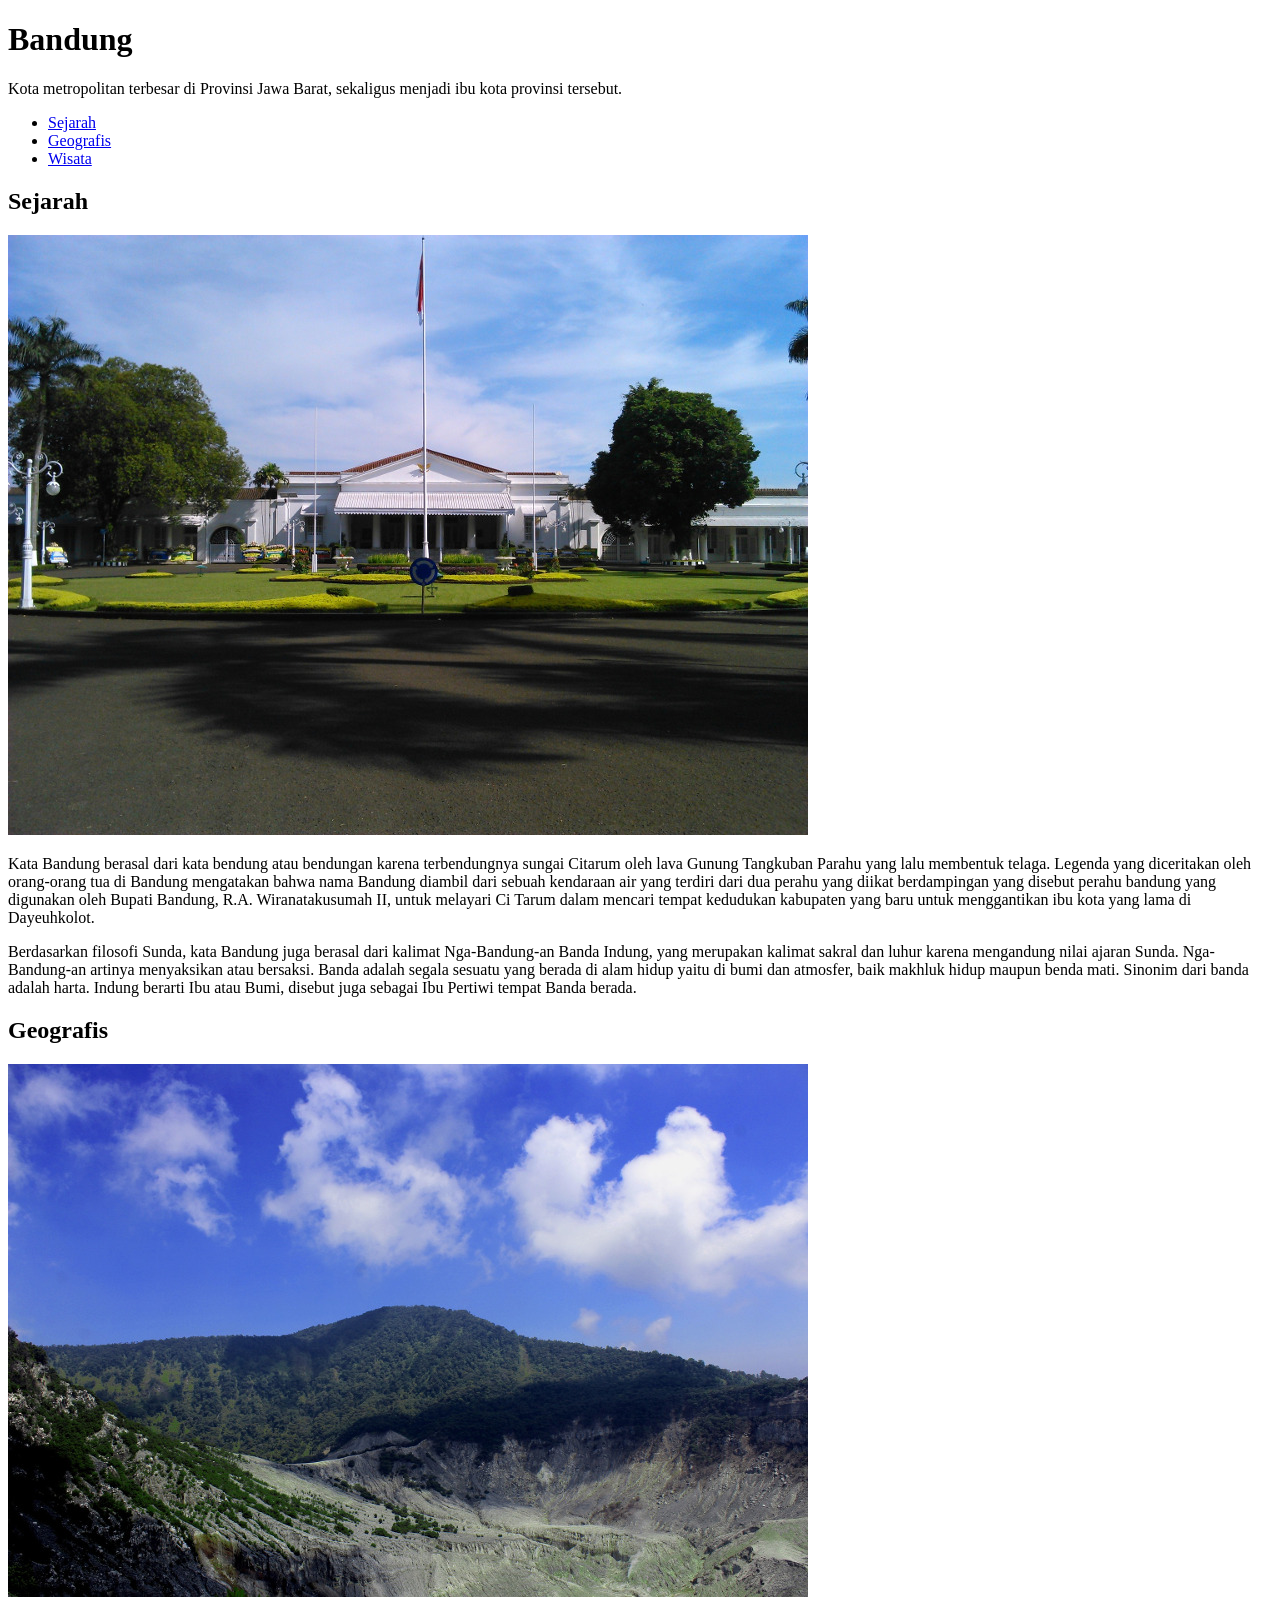
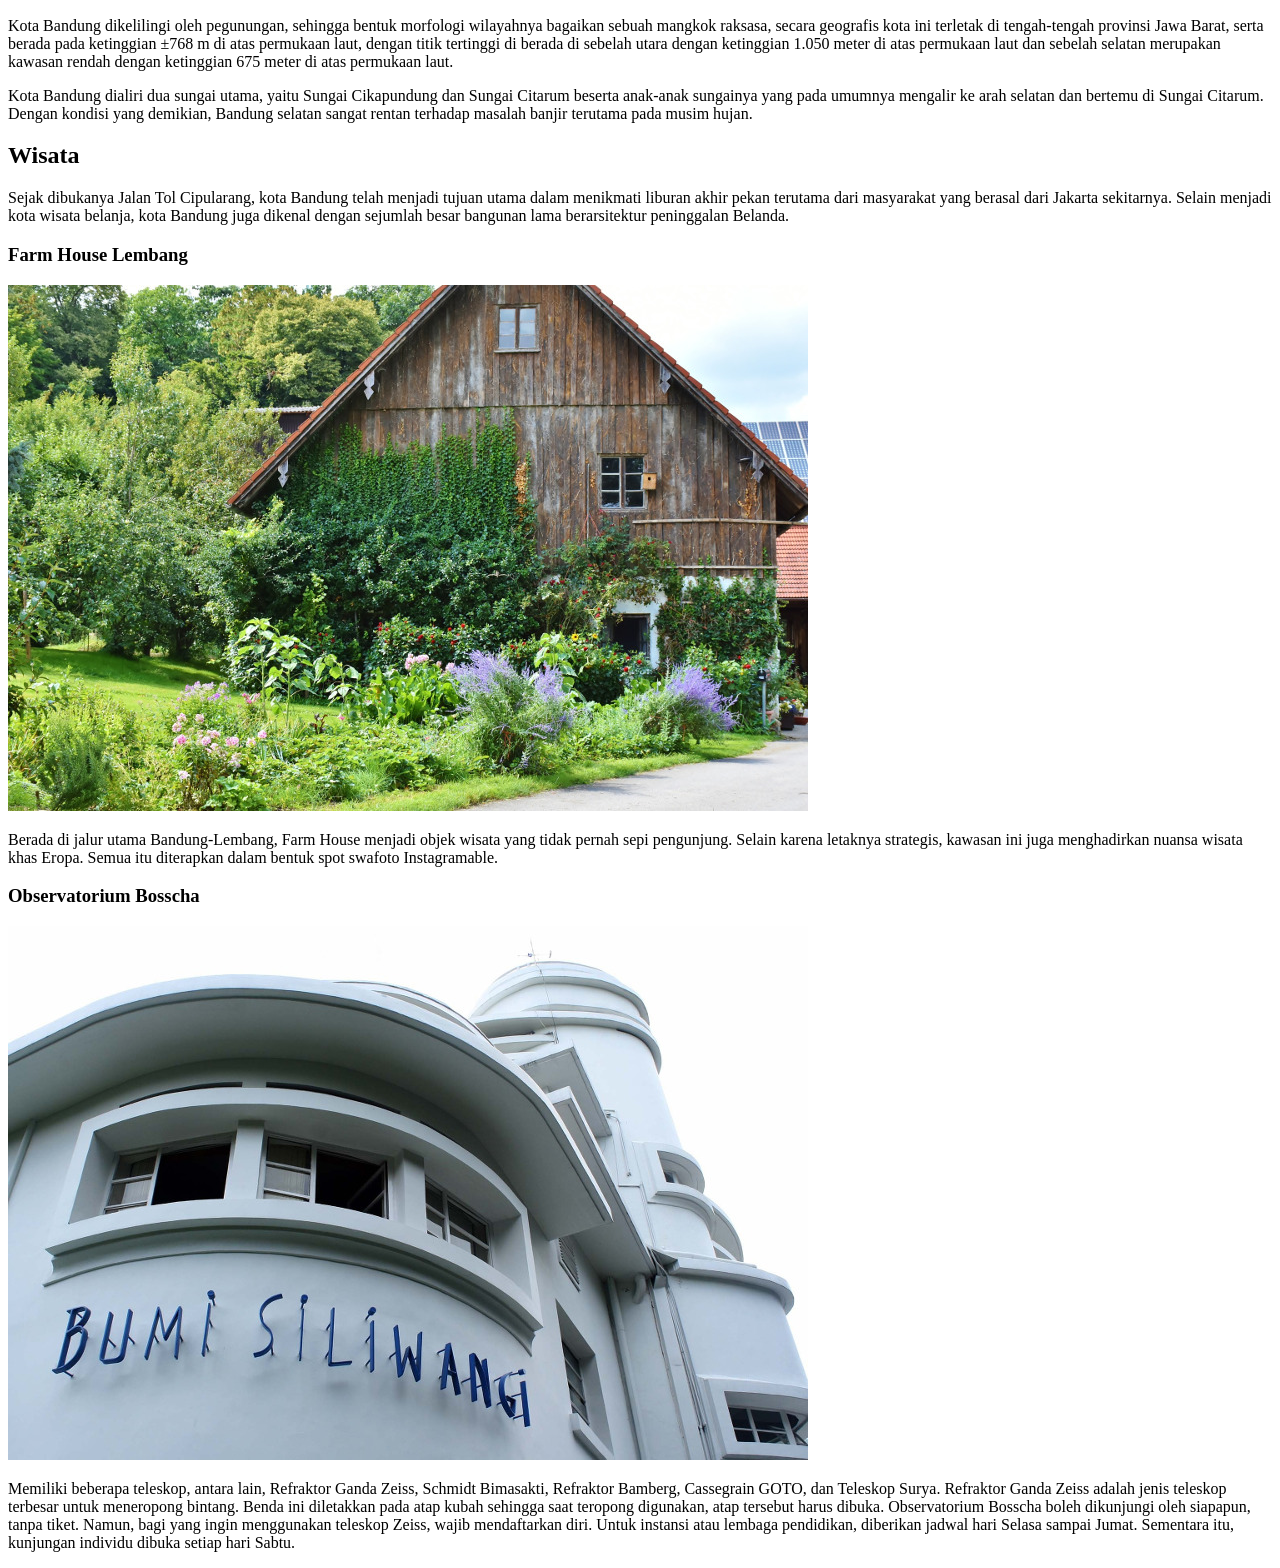
==== app.html @ d2669988 "init: initial project setup" ====
<!DOCTYPE html>
<html lang="en">

<head>
    <meta charset="UTF-8">
    <meta name="viewport" content="width=device-width, initial-scale=1.0">
    <title>Halaman Profil Bandung</title>
</head>

<body>
    <h1>Bandung</h1>
    <p>Kota metropolitan terbesar di Provinsi Jawa Barat, sekaligus menjadi ibu kota provinsi tersebut.</p>

    <ul>
        <li>
            <a href="#sejarah">Sejarah</a>
        </li>
        <li>
            <a href="#geografis">Geografis</a>
        </li>
        <li>
            <a href="#wisata">Wisata</a>
        </li>
    </ul>

    <h2 id="sejarah">Sejarah</h2>
    <img src="/img/history.jpg" alt="Sejarah">
    <p> Kata Bandung berasal dari kata bendung atau bendungan karena terbendungnya sungai Citarum oleh lava Gunung
        Tangkuban Parahu yang lalu membentuk telaga. Legenda yang diceritakan oleh orang-orang tua di Bandung mengatakan
        bahwa nama Bandung diambil dari sebuah kendaraan air yang terdiri dari dua perahu yang diikat berdampingan yang
        disebut perahu bandung yang digunakan oleh Bupati Bandung, R.A. Wiranatakusumah II, untuk melayari Ci Tarum
        dalam mencari tempat kedudukan kabupaten yang baru untuk menggantikan ibu kota yang lama di Dayeuhkolot.</p>

    <p> Berdasarkan filosofi Sunda, kata Bandung juga berasal dari kalimat Nga-Bandung-an Banda Indung, yang merupakan
        kalimat sakral dan luhur karena mengandung nilai ajaran Sunda. Nga-Bandung-an artinya menyaksikan atau bersaksi.
        Banda adalah segala sesuatu yang berada di alam hidup yaitu di bumi dan atmosfer, baik makhluk hidup maupun
        benda mati. Sinonim dari banda adalah harta. Indung berarti Ibu atau Bumi, disebut juga sebagai Ibu Pertiwi
        tempat Banda berada.</p>

    <h2 id="geografis">Geografis</h2>
    <img src="/img/geografis.jpg" alt="Geografis">
    <p> Kota Bandung dikelilingi oleh pegunungan, sehingga bentuk morfologi wilayahnya bagaikan sebuah mangkok raksasa,
        secara geografis kota ini terletak di tengah-tengah provinsi Jawa Barat, serta berada pada ketinggian ±768 m di
        atas permukaan laut, dengan titik tertinggi di berada di sebelah utara dengan ketinggian 1.050 meter di atas
        permukaan laut dan sebelah selatan merupakan kawasan rendah dengan ketinggian 675 meter di atas permukaan laut.
    </p>

    <p> Kota Bandung dialiri dua sungai utama, yaitu Sungai Cikapundung dan Sungai Citarum beserta anak-anak sungainya
        yang pada umumnya mengalir ke arah selatan dan bertemu di Sungai Citarum. Dengan kondisi yang demikian, Bandung
        selatan sangat rentan terhadap masalah banjir terutama pada musim hujan.</p>

    <h2 id="wisata">Wisata</h2>
    <p> Sejak dibukanya Jalan Tol Cipularang, kota Bandung telah menjadi tujuan utama dalam menikmati liburan akhir
        pekan terutama dari masyarakat yang berasal dari Jakarta sekitarnya. Selain menjadi kota wisata belanja, kota
        Bandung juga dikenal dengan sejumlah besar bangunan lama berarsitektur peninggalan Belanda.</p>

    <h3>Farm House Lembang</h3>
    <img src="/img/farm-house.jpg" alt="Farm House Lembang">
    <p> Berada di jalur utama Bandung-Lembang, Farm House menjadi objek wisata yang tidak pernah sepi pengunjung. Selain
        karena letaknya strategis, kawasan ini juga menghadirkan nuansa wisata khas Eropa. Semua itu diterapkan dalam
        bentuk spot swafoto Instagramable.</p>

    <h3>Observatorium Bosscha</h3>
    <img src="/img/bosscha.jpg" alt="Observatorium Bosscha">
    <p> Memiliki beberapa teleskop, antara lain, Refraktor Ganda Zeiss, Schmidt Bimasakti, Refraktor Bamberg, Cassegrain
        GOTO, dan Teleskop Surya. Refraktor Ganda Zeiss adalah jenis teleskop terbesar untuk meneropong bintang. Benda
        ini diletakkan pada atap kubah sehingga saat teropong digunakan, atap tersebut harus dibuka. Observatorium
        Bosscha boleh dikunjungi oleh siapapun, tanpa tiket. Namun, bagi yang ingin menggunakan teleskop Zeiss, wajib
        mendaftarkan diri. Untuk instansi atau lembaga pendidikan, diberikan jadwal hari Selasa sampai Jumat. Sementara
        itu, kunjungan individu dibuka setiap hari Sabtu.</p>
</body>

</html>
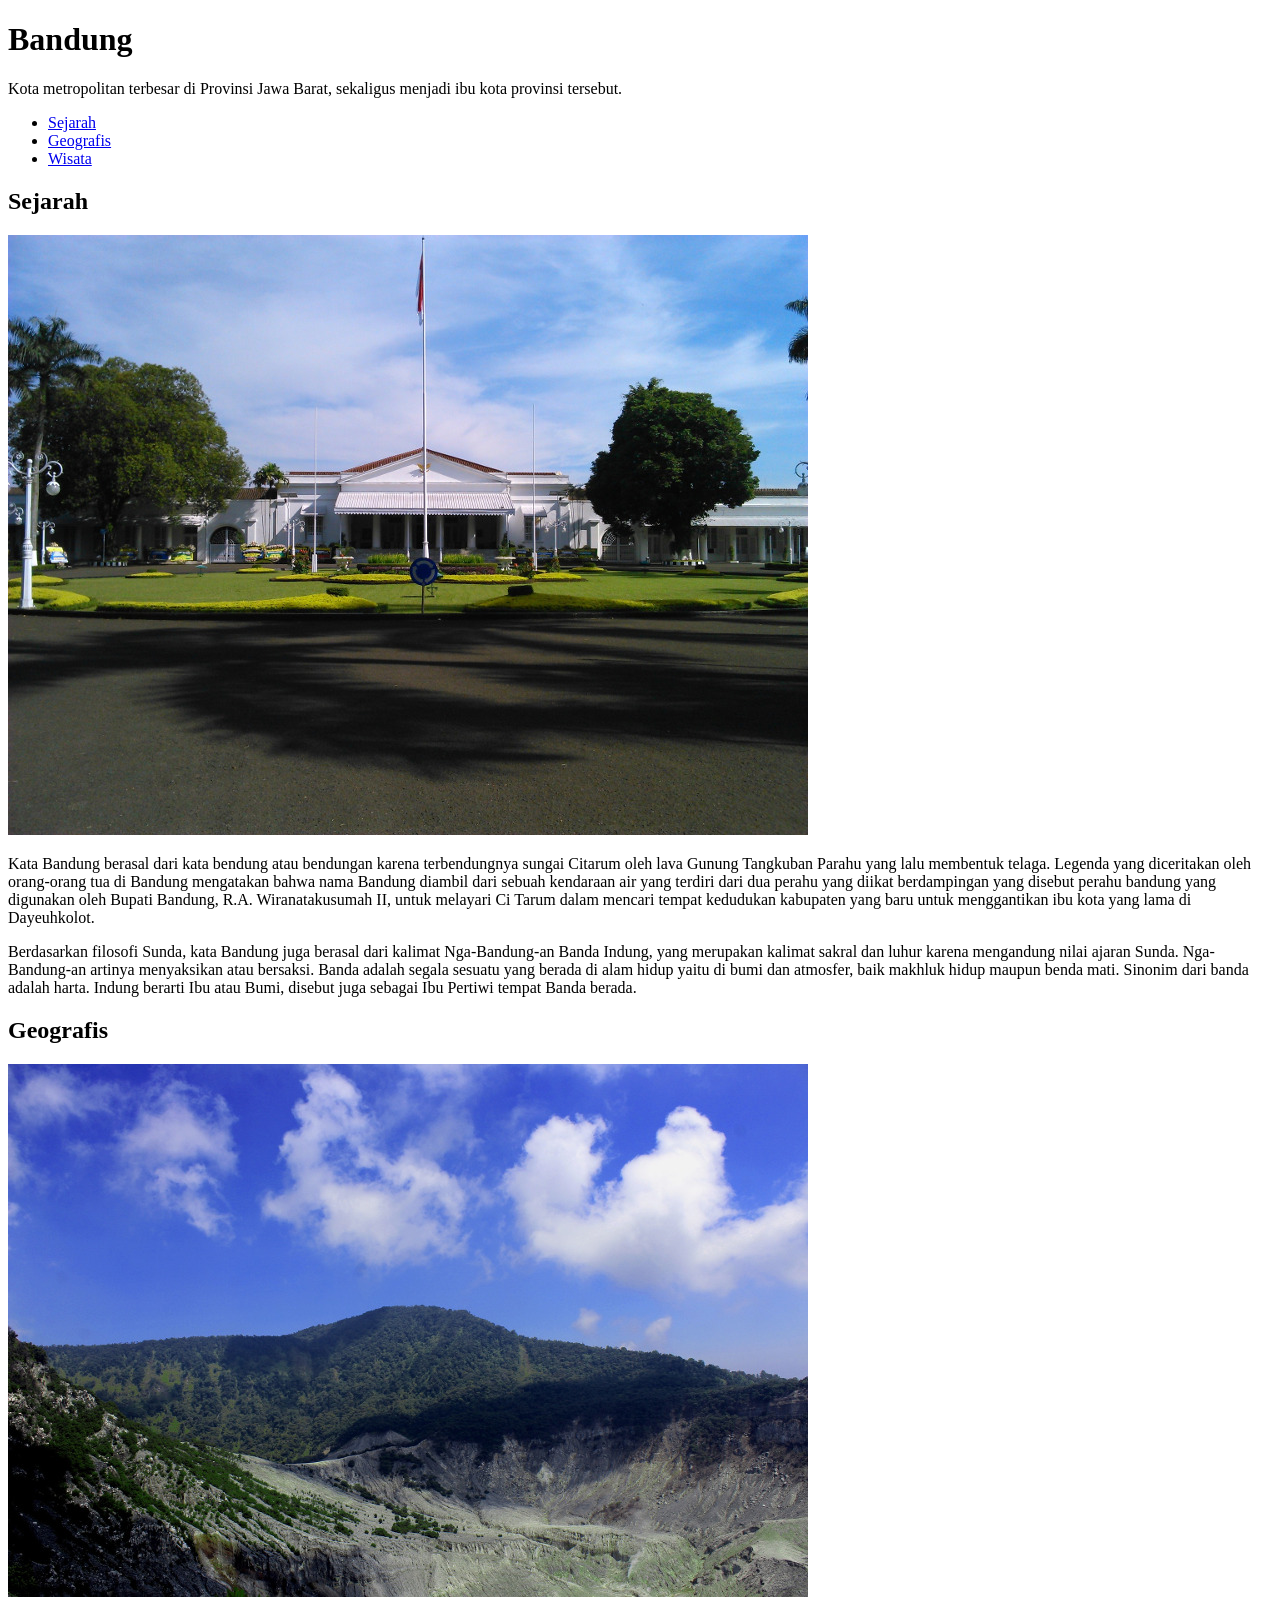
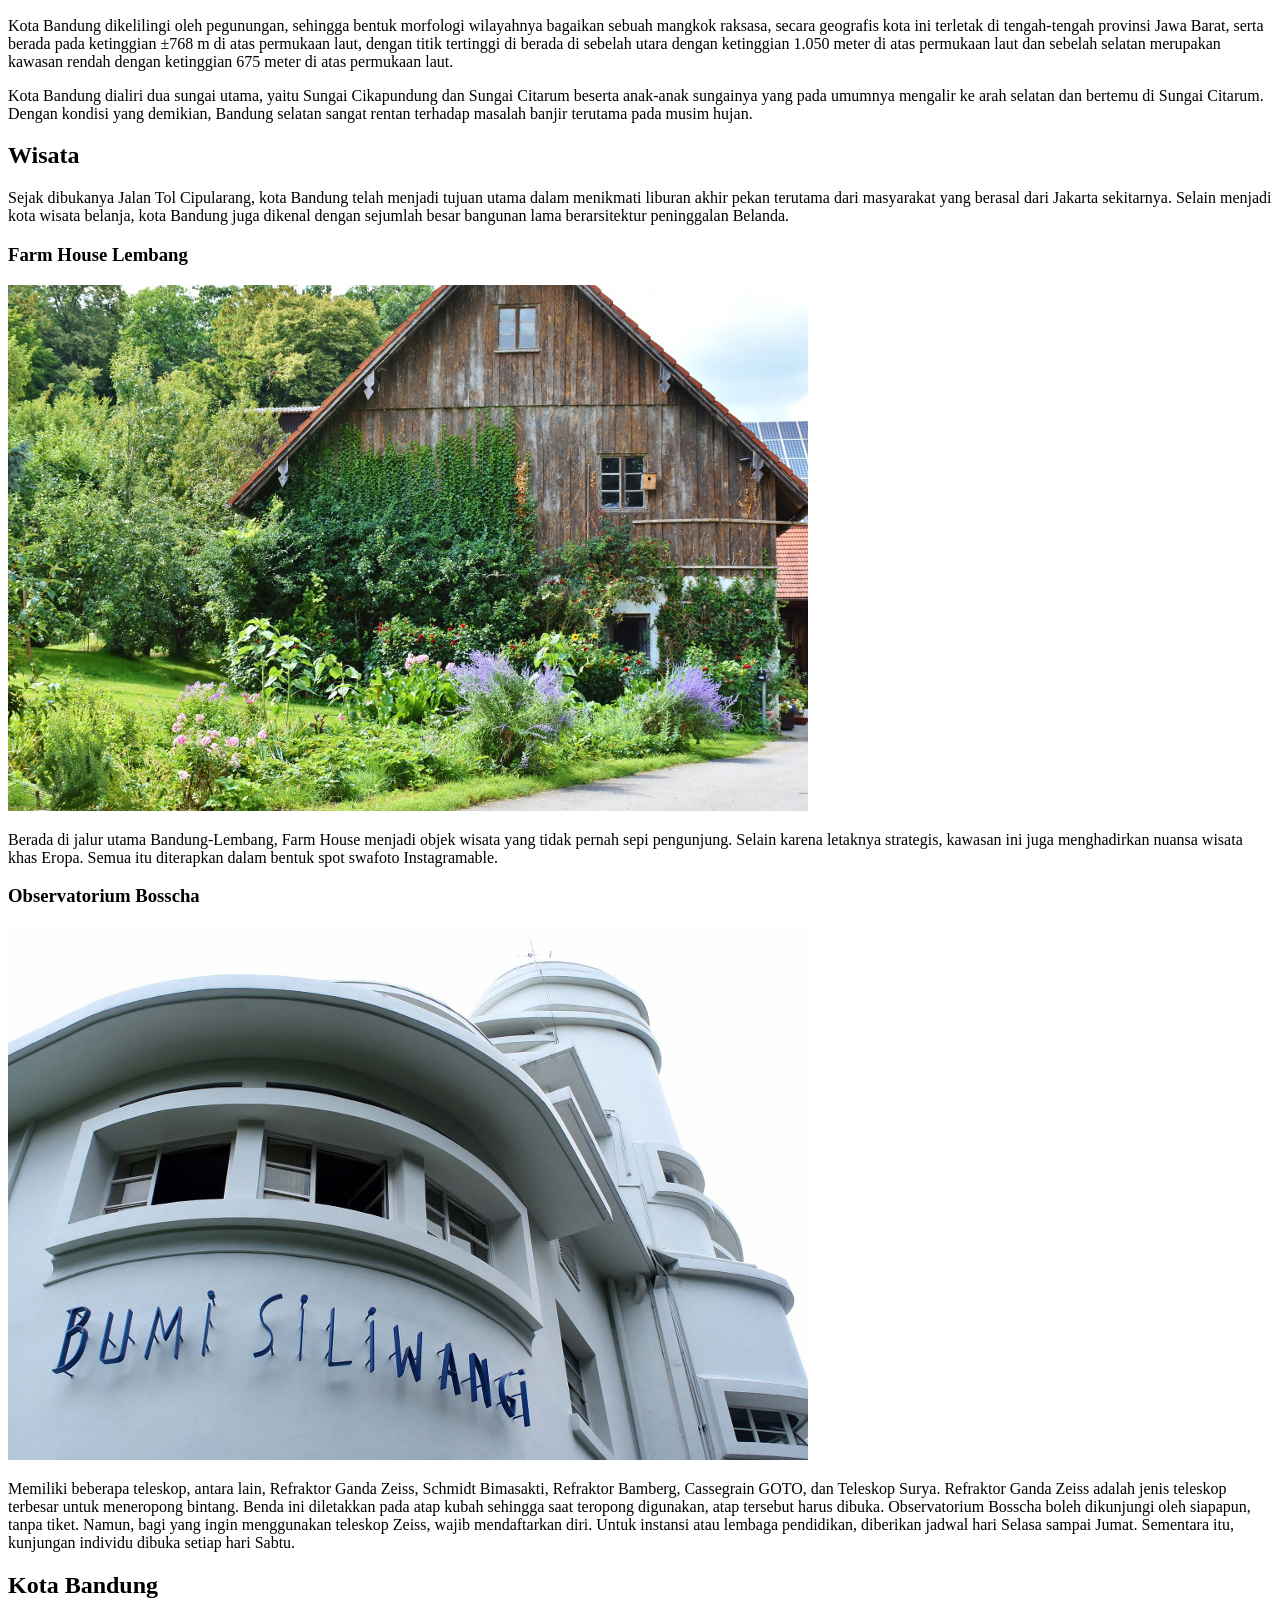
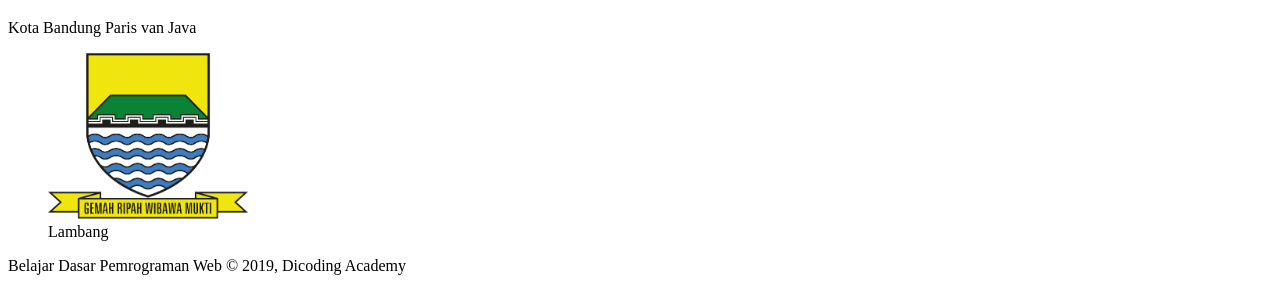
==== commit 0405c367: "feat: add header, main, footer, and badge-bandung" ====
--- a/app.html
+++ b/app.html
@@ -8,66 +8,99 @@
 </head>
 
 <body>
-    <h1>Bandung</h1>
-    <p>Kota metropolitan terbesar di Provinsi Jawa Barat, sekaligus menjadi ibu kota provinsi tersebut.</p>
+    <header>
+        <h1>Bandung</h1>
+        <p>Kota metropolitan terbesar di Provinsi Jawa Barat, sekaligus menjadi ibu kota provinsi tersebut.</p>
 
-    <ul>
-        <li>
-            <a href="#sejarah">Sejarah</a>
-        </li>
-        <li>
-            <a href="#geografis">Geografis</a>
-        </li>
-        <li>
-            <a href="#wisata">Wisata</a>
-        </li>
-    </ul>
+        <nav>
+            <ul>
+                <li>
+                    <a href="#sejarah">Sejarah</a>
+                </li>
+                <li>
+                    <a href="#geografis">Geografis</a>
+                </li>
+                <li>
+                    <a href="#wisata">Wisata</a>
+                </li>
+            </ul>
+        </nav>
+    </header>
 
-    <h2 id="sejarah">Sejarah</h2>
-    <img src="/img/history.jpg" alt="Sejarah">
-    <p> Kata Bandung berasal dari kata bendung atau bendungan karena terbendungnya sungai Citarum oleh lava Gunung
-        Tangkuban Parahu yang lalu membentuk telaga. Legenda yang diceritakan oleh orang-orang tua di Bandung mengatakan
-        bahwa nama Bandung diambil dari sebuah kendaraan air yang terdiri dari dua perahu yang diikat berdampingan yang
-        disebut perahu bandung yang digunakan oleh Bupati Bandung, R.A. Wiranatakusumah II, untuk melayari Ci Tarum
-        dalam mencari tempat kedudukan kabupaten yang baru untuk menggantikan ibu kota yang lama di Dayeuhkolot.</p>
+    <main>
+        <h2 id="sejarah">Sejarah</h2>
+        <img src="/img/history.jpg" alt="Sejarah">
+        <p> Kata Bandung berasal dari kata bendung atau bendungan karena terbendungnya sungai Citarum oleh lava Gunung
+            Tangkuban Parahu yang lalu membentuk telaga. Legenda yang diceritakan oleh orang-orang tua di Bandung
+            mengatakan
+            bahwa nama Bandung diambil dari sebuah kendaraan air yang terdiri dari dua perahu yang diikat berdampingan
+            yang
+            disebut perahu bandung yang digunakan oleh Bupati Bandung, R.A. Wiranatakusumah II, untuk melayari Ci Tarum
+            dalam mencari tempat kedudukan kabupaten yang baru untuk menggantikan ibu kota yang lama di Dayeuhkolot.</p>
 
-    <p> Berdasarkan filosofi Sunda, kata Bandung juga berasal dari kalimat Nga-Bandung-an Banda Indung, yang merupakan
-        kalimat sakral dan luhur karena mengandung nilai ajaran Sunda. Nga-Bandung-an artinya menyaksikan atau bersaksi.
-        Banda adalah segala sesuatu yang berada di alam hidup yaitu di bumi dan atmosfer, baik makhluk hidup maupun
-        benda mati. Sinonim dari banda adalah harta. Indung berarti Ibu atau Bumi, disebut juga sebagai Ibu Pertiwi
-        tempat Banda berada.</p>
+        <p> Berdasarkan filosofi Sunda, kata Bandung juga berasal dari kalimat Nga-Bandung-an Banda Indung, yang
+            merupakan
+            kalimat sakral dan luhur karena mengandung nilai ajaran Sunda. Nga-Bandung-an artinya menyaksikan atau
+            bersaksi.
+            Banda adalah segala sesuatu yang berada di alam hidup yaitu di bumi dan atmosfer, baik makhluk hidup maupun
+            benda mati. Sinonim dari banda adalah harta. Indung berarti Ibu atau Bumi, disebut juga sebagai Ibu Pertiwi
+            tempat Banda berada.</p>
 
-    <h2 id="geografis">Geografis</h2>
-    <img src="/img/geografis.jpg" alt="Geografis">
-    <p> Kota Bandung dikelilingi oleh pegunungan, sehingga bentuk morfologi wilayahnya bagaikan sebuah mangkok raksasa,
-        secara geografis kota ini terletak di tengah-tengah provinsi Jawa Barat, serta berada pada ketinggian ±768 m di
-        atas permukaan laut, dengan titik tertinggi di berada di sebelah utara dengan ketinggian 1.050 meter di atas
-        permukaan laut dan sebelah selatan merupakan kawasan rendah dengan ketinggian 675 meter di atas permukaan laut.
-    </p>
+        <h2 id="geografis">Geografis</h2>
+        <img src="/img/geografis.jpg" alt="Geografis">
+        <p> Kota Bandung dikelilingi oleh pegunungan, sehingga bentuk morfologi wilayahnya bagaikan sebuah mangkok
+            raksasa,
+            secara geografis kota ini terletak di tengah-tengah provinsi Jawa Barat, serta berada pada ketinggian ±768 m
+            di
+            atas permukaan laut, dengan titik tertinggi di berada di sebelah utara dengan ketinggian 1.050 meter di atas
+            permukaan laut dan sebelah selatan merupakan kawasan rendah dengan ketinggian 675 meter di atas permukaan
+            laut.
+        </p>
 
-    <p> Kota Bandung dialiri dua sungai utama, yaitu Sungai Cikapundung dan Sungai Citarum beserta anak-anak sungainya
-        yang pada umumnya mengalir ke arah selatan dan bertemu di Sungai Citarum. Dengan kondisi yang demikian, Bandung
-        selatan sangat rentan terhadap masalah banjir terutama pada musim hujan.</p>
+        <p> Kota Bandung dialiri dua sungai utama, yaitu Sungai Cikapundung dan Sungai Citarum beserta anak-anak
+            sungainya
+            yang pada umumnya mengalir ke arah selatan dan bertemu di Sungai Citarum. Dengan kondisi yang demikian,
+            Bandung
+            selatan sangat rentan terhadap masalah banjir terutama pada musim hujan.</p>
 
-    <h2 id="wisata">Wisata</h2>
-    <p> Sejak dibukanya Jalan Tol Cipularang, kota Bandung telah menjadi tujuan utama dalam menikmati liburan akhir
-        pekan terutama dari masyarakat yang berasal dari Jakarta sekitarnya. Selain menjadi kota wisata belanja, kota
-        Bandung juga dikenal dengan sejumlah besar bangunan lama berarsitektur peninggalan Belanda.</p>
+        <h2 id="wisata">Wisata</h2>
+        <p> Sejak dibukanya Jalan Tol Cipularang, kota Bandung telah menjadi tujuan utama dalam menikmati liburan akhir
+            pekan terutama dari masyarakat yang berasal dari Jakarta sekitarnya. Selain menjadi kota wisata belanja,
+            kota
+            Bandung juga dikenal dengan sejumlah besar bangunan lama berarsitektur peninggalan Belanda.</p>
 
-    <h3>Farm House Lembang</h3>
-    <img src="/img/farm-house.jpg" alt="Farm House Lembang">
-    <p> Berada di jalur utama Bandung-Lembang, Farm House menjadi objek wisata yang tidak pernah sepi pengunjung. Selain
-        karena letaknya strategis, kawasan ini juga menghadirkan nuansa wisata khas Eropa. Semua itu diterapkan dalam
-        bentuk spot swafoto Instagramable.</p>
+        <h3>Farm House Lembang</h3>
+        <img src="/img/farm-house.jpg" alt="Farm House Lembang">
+        <p> Berada di jalur utama Bandung-Lembang, Farm House menjadi objek wisata yang tidak pernah sepi pengunjung.
+            Selain
+            karena letaknya strategis, kawasan ini juga menghadirkan nuansa wisata khas Eropa. Semua itu diterapkan
+            dalam
+            bentuk spot swafoto Instagramable.</p>
 
-    <h3>Observatorium Bosscha</h3>
-    <img src="/img/bosscha.jpg" alt="Observatorium Bosscha">
-    <p> Memiliki beberapa teleskop, antara lain, Refraktor Ganda Zeiss, Schmidt Bimasakti, Refraktor Bamberg, Cassegrain
-        GOTO, dan Teleskop Surya. Refraktor Ganda Zeiss adalah jenis teleskop terbesar untuk meneropong bintang. Benda
-        ini diletakkan pada atap kubah sehingga saat teropong digunakan, atap tersebut harus dibuka. Observatorium
-        Bosscha boleh dikunjungi oleh siapapun, tanpa tiket. Namun, bagi yang ingin menggunakan teleskop Zeiss, wajib
-        mendaftarkan diri. Untuk instansi atau lembaga pendidikan, diberikan jadwal hari Selasa sampai Jumat. Sementara
-        itu, kunjungan individu dibuka setiap hari Sabtu.</p>
+        <h3>Observatorium Bosscha</h3>
+        <img src="/img/bosscha.jpg" alt="Observatorium Bosscha">
+        <p> Memiliki beberapa teleskop, antara lain, Refraktor Ganda Zeiss, Schmidt Bimasakti, Refraktor Bamberg,
+            Cassegrain
+            GOTO, dan Teleskop Surya. Refraktor Ganda Zeiss adalah jenis teleskop terbesar untuk meneropong bintang.
+            Benda
+            ini diletakkan pada atap kubah sehingga saat teropong digunakan, atap tersebut harus dibuka. Observatorium
+            Bosscha boleh dikunjungi oleh siapapun, tanpa tiket. Namun, bagi yang ingin menggunakan teleskop Zeiss,
+            wajib
+            mendaftarkan diri. Untuk instansi atau lembaga pendidikan, diberikan jadwal hari Selasa sampai Jumat.
+            Sementara
+            itu, kunjungan individu dibuka setiap hari Sabtu.</p>
+
+        <h2>Kota Bandung</h2>
+        <p>Kota Bandung Paris van Java</p>
+        <figure>
+            <img src="/img/bandung-logo.png" style="width: 200px;">
+            <figcaption>Lambang</figcaption>
+        </figure>
+    </main>
+
+    <footer>
+        <p>Belajar Dasar Pemrograman Web &#169; 2019, Dicoding Academy</p>
+    </footer>
 </body>
 
 </html>
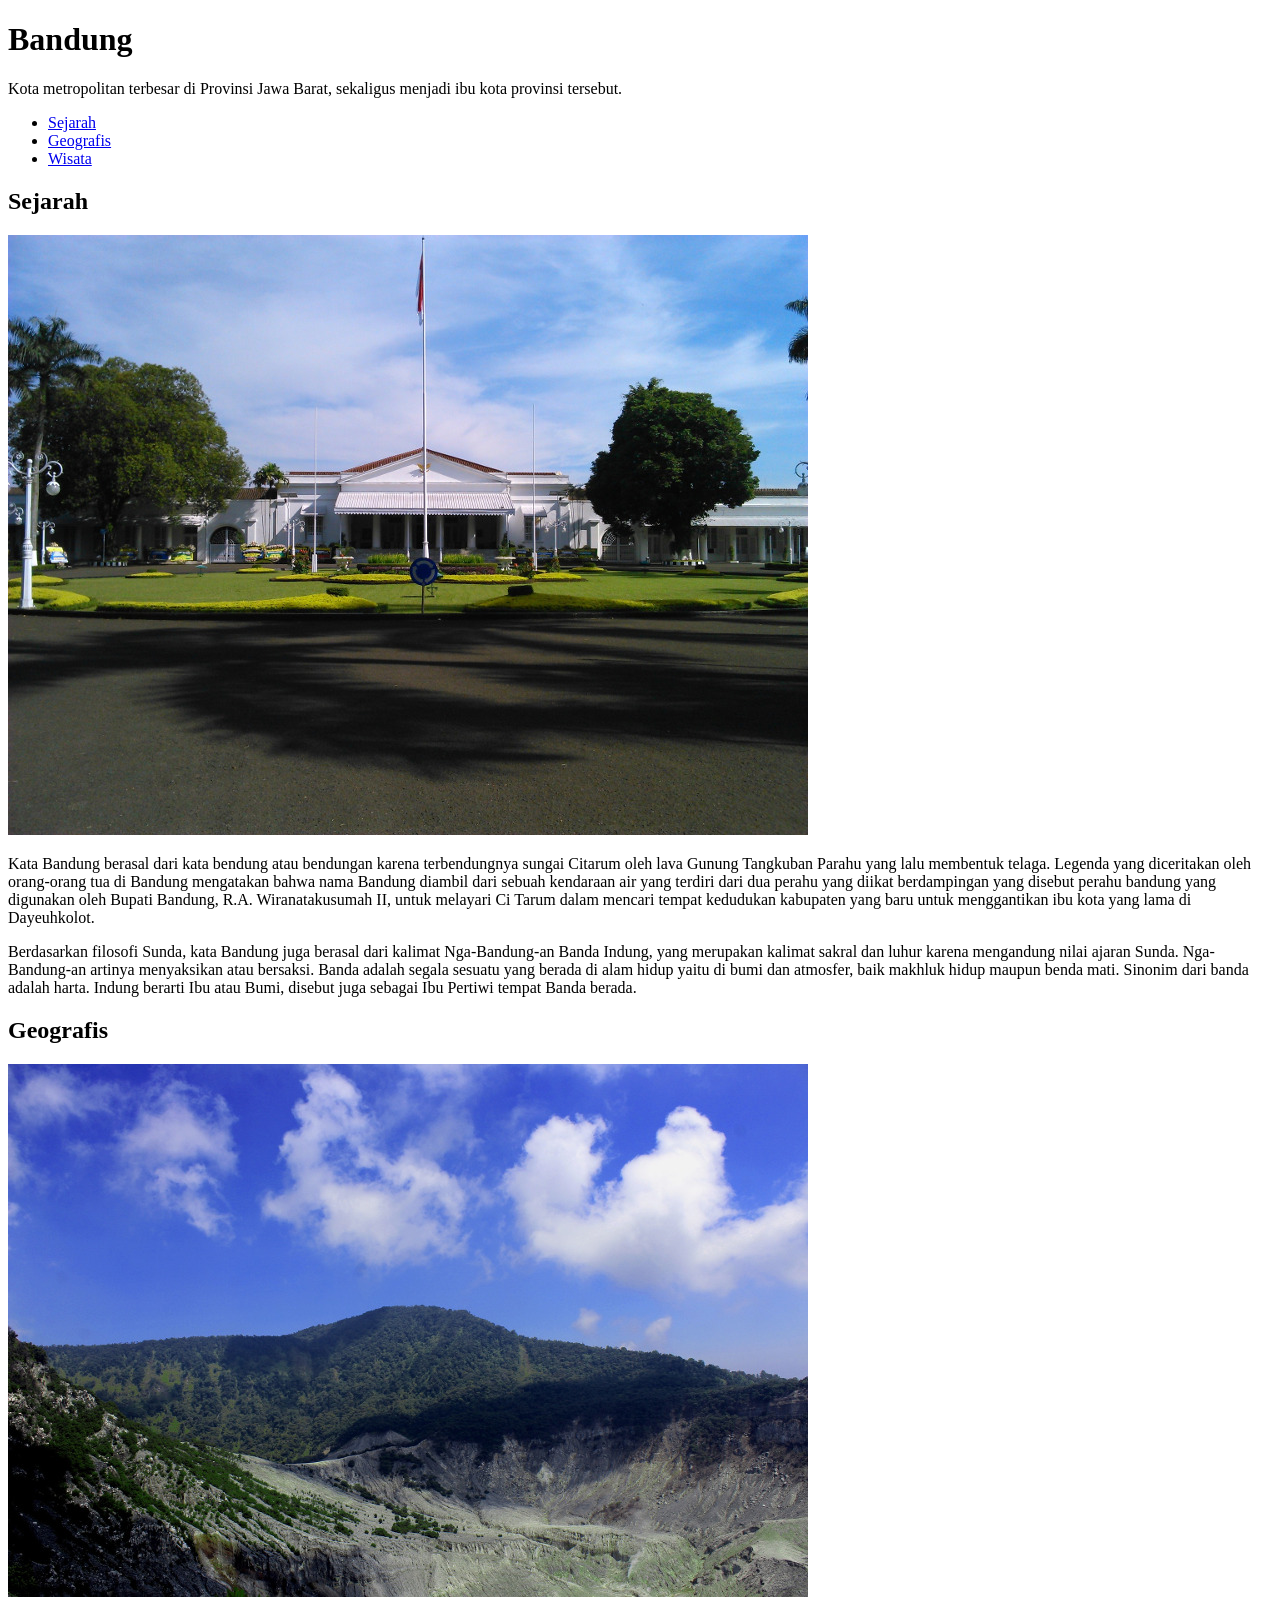
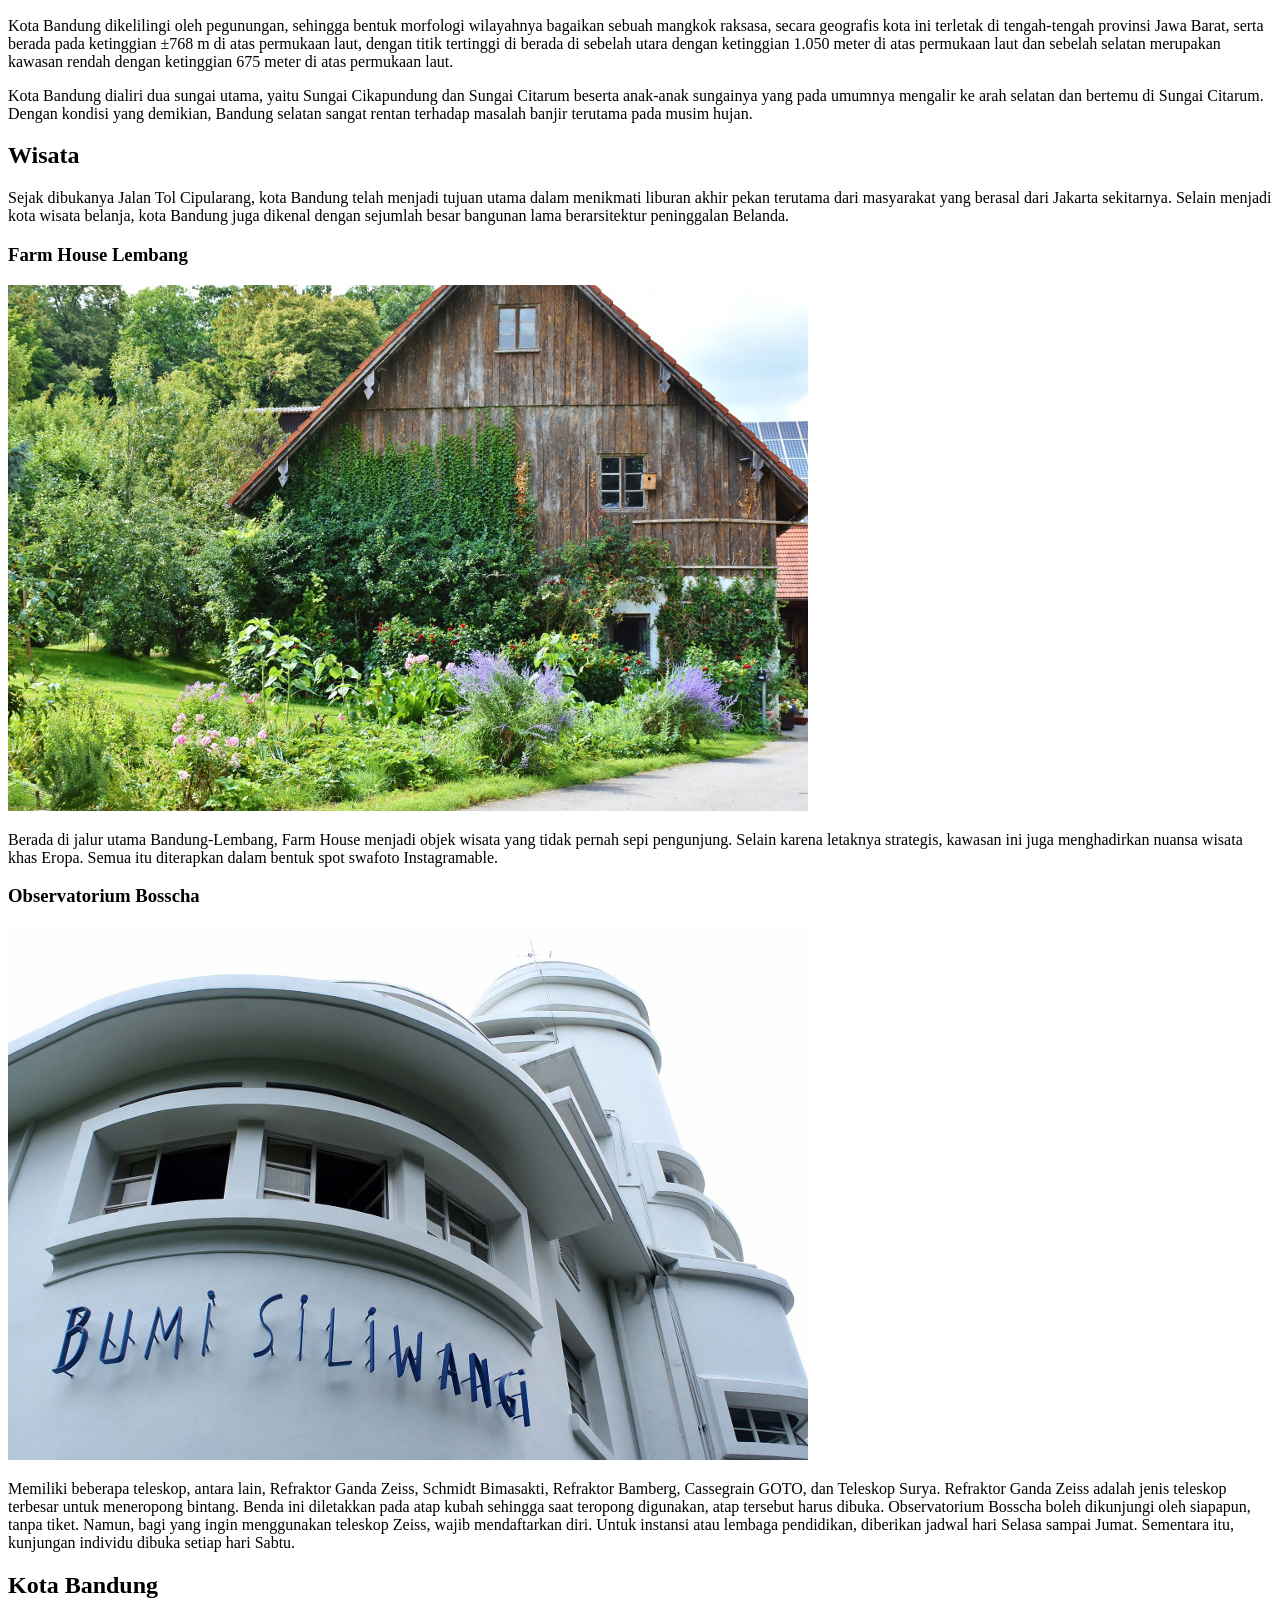
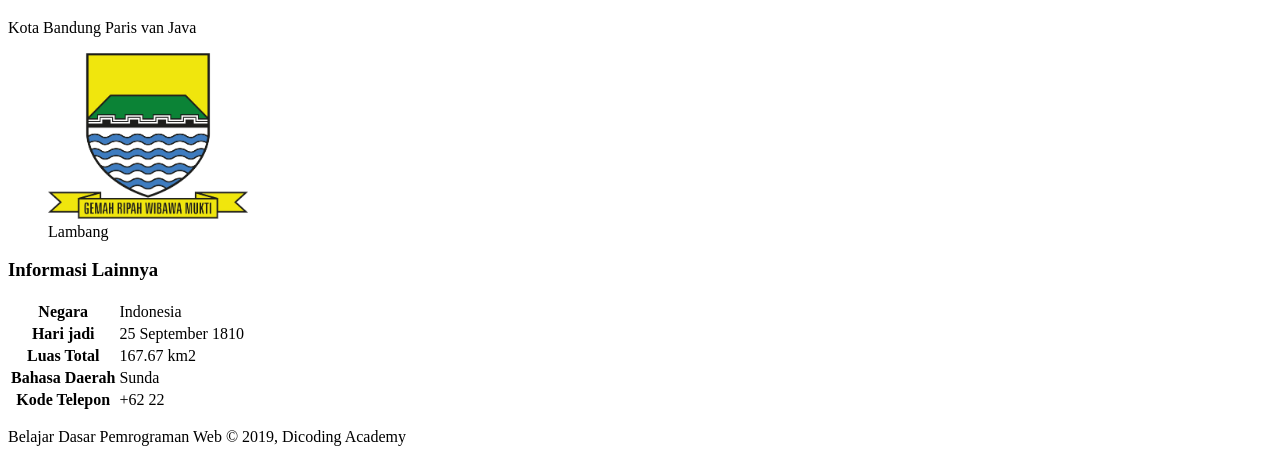
==== commit d54c5fb8: "feat: Implementing Table Elements on Profile Pages" ====
--- a/app.html
+++ b/app.html
@@ -28,74 +28,151 @@
     </header>
 
     <main>
-        <h2 id="sejarah">Sejarah</h2>
-        <img src="/img/history.jpg" alt="Sejarah">
-        <p> Kata Bandung berasal dari kata bendung atau bendungan karena terbendungnya sungai Citarum oleh lava Gunung
-            Tangkuban Parahu yang lalu membentuk telaga. Legenda yang diceritakan oleh orang-orang tua di Bandung
-            mengatakan
-            bahwa nama Bandung diambil dari sebuah kendaraan air yang terdiri dari dua perahu yang diikat berdampingan
-            yang
-            disebut perahu bandung yang digunakan oleh Bupati Bandung, R.A. Wiranatakusumah II, untuk melayari Ci Tarum
-            dalam mencari tempat kedudukan kabupaten yang baru untuk menggantikan ibu kota yang lama di Dayeuhkolot.</p>
+        <div id="content">
+            <article id="sejarah">
+                <h2>Sejarah</h2>
+                <img src="/img/history.jpg" alt="Sejarah">
+                <p> Kata Bandung berasal dari kata bendung atau bendungan karena terbendungnya sungai Citarum oleh lava
+                    Gunung
+                    Tangkuban Parahu yang lalu membentuk telaga. Legenda yang diceritakan oleh orang-orang tua di
+                    Bandung
+                    mengatakan
+                    bahwa nama Bandung diambil dari sebuah kendaraan air yang terdiri dari dua perahu yang diikat
+                    berdampingan
+                    yang
+                    disebut perahu bandung yang digunakan oleh Bupati Bandung, R.A. Wiranatakusumah II, untuk melayari
+                    Ci
+                    Tarum
+                    dalam mencari tempat kedudukan kabupaten yang baru untuk menggantikan ibu kota yang lama di
+                    Dayeuhkolot.
+                </p>
 
-        <p> Berdasarkan filosofi Sunda, kata Bandung juga berasal dari kalimat Nga-Bandung-an Banda Indung, yang
-            merupakan
-            kalimat sakral dan luhur karena mengandung nilai ajaran Sunda. Nga-Bandung-an artinya menyaksikan atau
-            bersaksi.
-            Banda adalah segala sesuatu yang berada di alam hidup yaitu di bumi dan atmosfer, baik makhluk hidup maupun
-            benda mati. Sinonim dari banda adalah harta. Indung berarti Ibu atau Bumi, disebut juga sebagai Ibu Pertiwi
-            tempat Banda berada.</p>
+                <p> Berdasarkan filosofi Sunda, kata Bandung juga berasal dari kalimat Nga-Bandung-an Banda Indung, yang
+                    merupakan
+                    kalimat sakral dan luhur karena mengandung nilai ajaran Sunda. Nga-Bandung-an artinya menyaksikan
+                    atau
+                    bersaksi.
+                    Banda adalah segala sesuatu yang berada di alam hidup yaitu di bumi dan atmosfer, baik makhluk hidup
+                    maupun
+                    benda mati. Sinonim dari banda adalah harta. Indung berarti Ibu atau Bumi, disebut juga sebagai Ibu
+                    Pertiwi
+                    tempat Banda berada.</p>
+            </article>
 
-        <h2 id="geografis">Geografis</h2>
-        <img src="/img/geografis.jpg" alt="Geografis">
-        <p> Kota Bandung dikelilingi oleh pegunungan, sehingga bentuk morfologi wilayahnya bagaikan sebuah mangkok
-            raksasa,
-            secara geografis kota ini terletak di tengah-tengah provinsi Jawa Barat, serta berada pada ketinggian ±768 m
-            di
-            atas permukaan laut, dengan titik tertinggi di berada di sebelah utara dengan ketinggian 1.050 meter di atas
-            permukaan laut dan sebelah selatan merupakan kawasan rendah dengan ketinggian 675 meter di atas permukaan
-            laut.
-        </p>
+            <article id="geografis">
+                <h2>Geografis</h2>
+                <img src="/img/geografis.jpg" alt="Geografis">
+                <p> Kota Bandung dikelilingi oleh pegunungan, sehingga bentuk morfologi wilayahnya bagaikan sebuah
+                    mangkok
+                    raksasa,
+                    secara geografis kota ini terletak di tengah-tengah provinsi Jawa Barat, serta berada pada
+                    ketinggian
+                    ±768 m
+                    di
+                    atas permukaan laut, dengan titik tertinggi di berada di sebelah utara dengan ketinggian 1.050 meter
+                    di
+                    atas
+                    permukaan laut dan sebelah selatan merupakan kawasan rendah dengan ketinggian 675 meter di atas
+                    permukaan
+                    laut.
+                </p>
 
-        <p> Kota Bandung dialiri dua sungai utama, yaitu Sungai Cikapundung dan Sungai Citarum beserta anak-anak
-            sungainya
-            yang pada umumnya mengalir ke arah selatan dan bertemu di Sungai Citarum. Dengan kondisi yang demikian,
-            Bandung
-            selatan sangat rentan terhadap masalah banjir terutama pada musim hujan.</p>
+                <p> Kota Bandung dialiri dua sungai utama, yaitu Sungai Cikapundung dan Sungai Citarum beserta anak-anak
+                    sungainya
+                    yang pada umumnya mengalir ke arah selatan dan bertemu di Sungai Citarum. Dengan kondisi yang
+                    demikian,
+                    Bandung
+                    selatan sangat rentan terhadap masalah banjir terutama pada musim hujan.</p>
+            </article>
 
-        <h2 id="wisata">Wisata</h2>
-        <p> Sejak dibukanya Jalan Tol Cipularang, kota Bandung telah menjadi tujuan utama dalam menikmati liburan akhir
-            pekan terutama dari masyarakat yang berasal dari Jakarta sekitarnya. Selain menjadi kota wisata belanja,
-            kota
-            Bandung juga dikenal dengan sejumlah besar bangunan lama berarsitektur peninggalan Belanda.</p>
+            <article id="wisata">
+                <h2>Wisata</h2>
+                <p> Sejak dibukanya Jalan Tol Cipularang, kota Bandung telah menjadi tujuan utama dalam menikmati
+                    liburan
+                    akhir
+                    pekan terutama dari masyarakat yang berasal dari Jakarta sekitarnya. Selain menjadi kota wisata
+                    belanja,
+                    kota
+                    Bandung juga dikenal dengan sejumlah besar bangunan lama berarsitektur peninggalan Belanda.</p>
+                <section>
+                    <h3>Farm House Lembang</h3>
+                    <img src="/img/farm-house.jpg" alt="Farm House Lembang">
+                    <p> Berada di jalur utama Bandung-Lembang, Farm House menjadi objek wisata yang tidak pernah sepi
+                        pengunjung.
+                        Selain
+                        karena letaknya strategis, kawasan ini juga menghadirkan nuansa wisata khas Eropa. Semua itu
+                        diterapkan
+                        dalam
+                        bentuk spot swafoto Instagramable.</p>
+                </section>
 
-        <h3>Farm House Lembang</h3>
-        <img src="/img/farm-house.jpg" alt="Farm House Lembang">
-        <p> Berada di jalur utama Bandung-Lembang, Farm House menjadi objek wisata yang tidak pernah sepi pengunjung.
-            Selain
-            karena letaknya strategis, kawasan ini juga menghadirkan nuansa wisata khas Eropa. Semua itu diterapkan
-            dalam
-            bentuk spot swafoto Instagramable.</p>
+                <section>
+                    <h3>Observatorium Bosscha</h3>
+                    <img src="/img/bosscha.jpg" alt="Observatorium Bosscha">
+                    <p> Memiliki beberapa teleskop, antara lain, Refraktor Ganda Zeiss, Schmidt Bimasakti, Refraktor
+                        Bamberg,
+                        Cassegrain
+                        GOTO, dan Teleskop Surya. Refraktor Ganda Zeiss adalah jenis teleskop terbesar untuk meneropong
+                        bintang.
+                        Benda
+                        ini diletakkan pada atap kubah sehingga saat teropong digunakan, atap tersebut harus dibuka.
+                        Observatorium
+                        Bosscha boleh dikunjungi oleh siapapun, tanpa tiket. Namun, bagi yang ingin menggunakan teleskop
+                        Zeiss,
+                        wajib
+                        mendaftarkan diri. Untuk instansi atau lembaga pendidikan, diberikan jadwal hari Selasa sampai
+                        Jumat.
+                        Sementara
+                        itu, kunjungan individu dibuka setiap hari Sabtu.</p>
+                </section>
+            </article>
+        </div>
 
-        <h3>Observatorium Bosscha</h3>
-        <img src="/img/bosscha.jpg" alt="Observatorium Bosscha">
-        <p> Memiliki beberapa teleskop, antara lain, Refraktor Ganda Zeiss, Schmidt Bimasakti, Refraktor Bamberg,
-            Cassegrain
-            GOTO, dan Teleskop Surya. Refraktor Ganda Zeiss adalah jenis teleskop terbesar untuk meneropong bintang.
-            Benda
-            ini diletakkan pada atap kubah sehingga saat teropong digunakan, atap tersebut harus dibuka. Observatorium
-            Bosscha boleh dikunjungi oleh siapapun, tanpa tiket. Namun, bagi yang ingin menggunakan teleskop Zeiss,
-            wajib
-            mendaftarkan diri. Untuk instansi atau lembaga pendidikan, diberikan jadwal hari Selasa sampai Jumat.
-            Sementara
-            itu, kunjungan individu dibuka setiap hari Sabtu.</p>
+        <aside>
+            <article>
+                <header>
+                    <h2>Kota Bandung</h2>
+                    <p>Kota Bandung Paris van Java</p>
+                    <figure>
+                        <img src="/img/bandung-logo.png" style="width: 200px;">
+                        <figcaption>Lambang</figcaption>
+                    </figure>
+                </header>
 
-        <h2>Kota Bandung</h2>
-        <p>Kota Bandung Paris van Java</p>
-        <figure>
-            <img src="/img/bandung-logo.png" style="width: 200px;">
-            <figcaption>Lambang</figcaption>
-        </figure>
+                <section>
+                    <h3>Informasi Lainnya</h3>
+
+                    <table>
+                        <tr>
+                            <th>Negara</th>
+                            <td>Indonesia</td>
+                        </tr>
+
+                        <tr>
+                            <th>Hari jadi</th>
+                            <td>25 September 1810</td>
+                        </tr>
+
+                        <tr>
+                            <th>Luas Total</th>
+                            <td>167.67 km2</td>
+                        </tr>
+
+                        <tr>
+                            <th>Bahasa Daerah</th>
+                            <td>Sunda</td>
+                        </tr>
+
+                        <tr>
+                            <th>Kode Telepon</th>
+                            <td>+62 22</td>
+                        </tr>
+
+                    </table>
+
+                </section>
+            </article>
+        </aside>
     </main>
 
     <footer>
